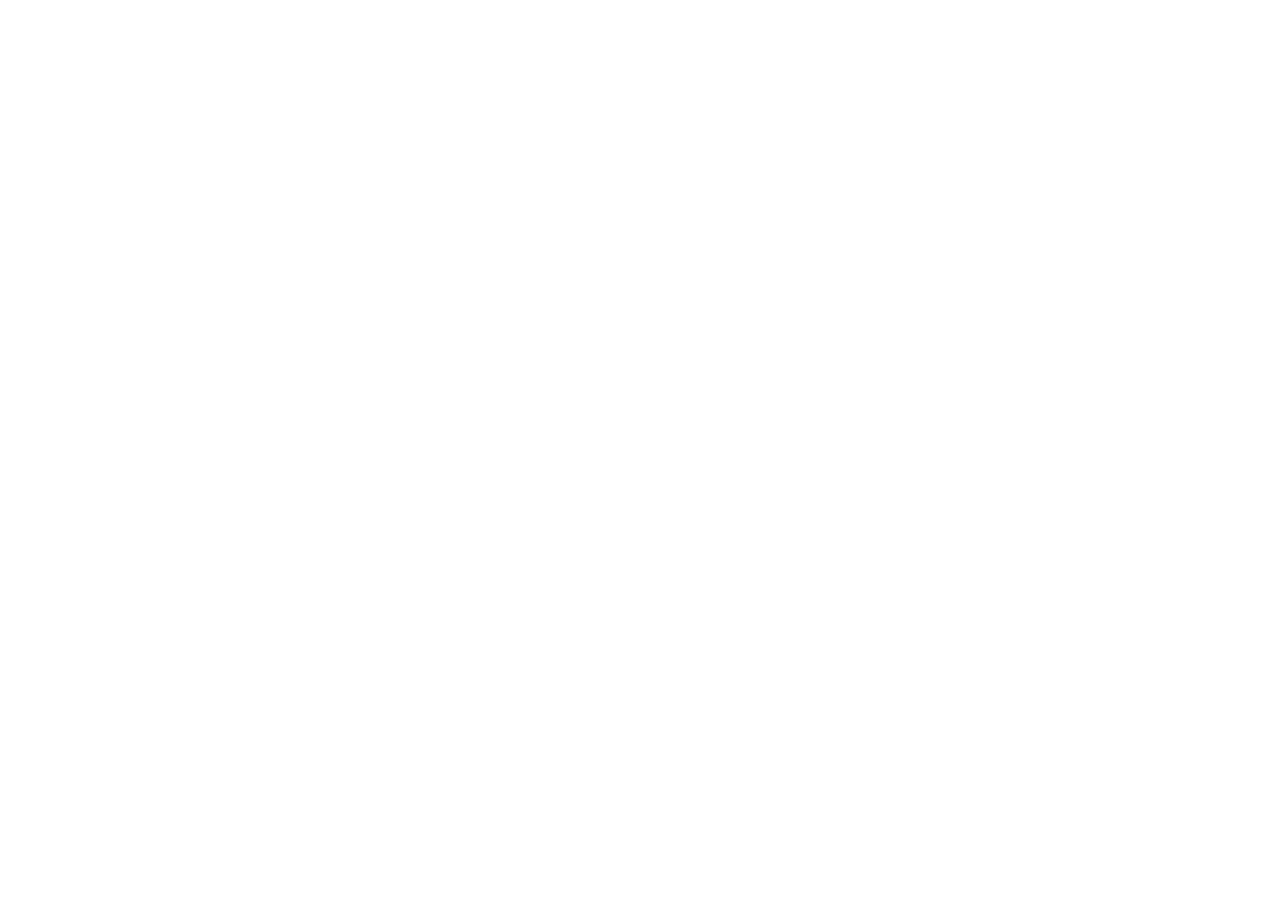
==== index.html @ 4d1c9d21 "added the main html file and a ccs file" ====
<!DOCTYPE html>
<html lang="en">
<head>
    <meta charset="UTF-8">
    <meta http-equiv="X-UA-Compatible" content="IE=edge">
    <meta name="viewport" content="width=device-width, initial-scale=1.0">
    <link rel="stylesheet" href="/CSS/style.css">
    <title>Murder Mystery</title>
</head>
<body>
    
</body>
</html>
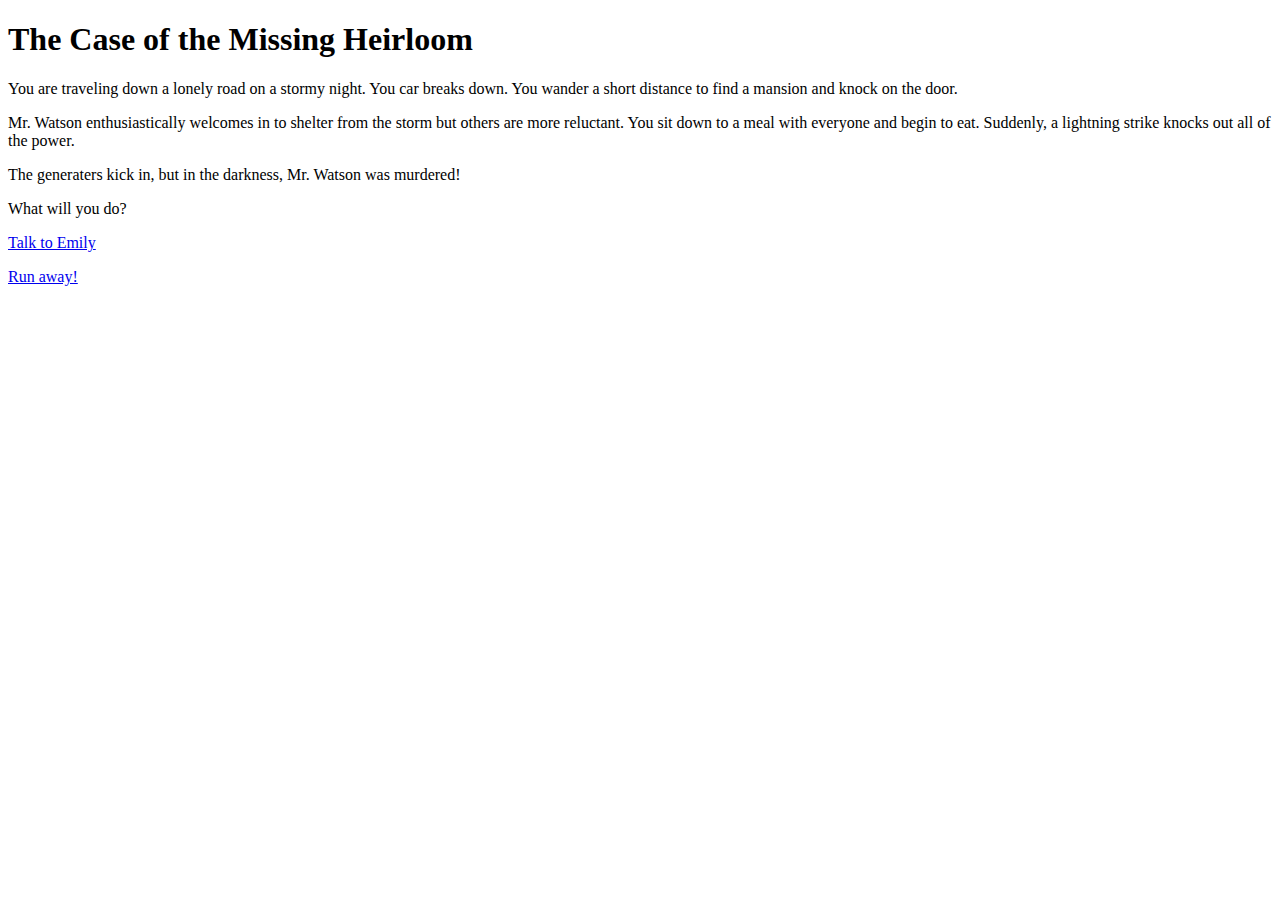
==== commit b2a068cf: "Michelle added Home, Emily, Flee(end), and Investigate pages" ====
--- a/index.html
+++ b/index.html
@@ -8,6 +8,25 @@
     <title>Murder Mystery</title>
 </head>
 <body>
-    
+    <div class="home-title-box">
+        <h1 class="home-title">The Case of the Missing Heirloom</h1>
+    </div>
+    <div class="home-body">
+        <p>
+            You are traveling down a lonely road on a stormy night. You car breaks down. You wander a short distance to find a mansion and knock on the door. 
+         </p>
+        <p>
+
+            Mr. Watson enthusiastically welcomes in to shelter from the storm but others are more reluctant. You sit down to a meal with everyone and begin to eat. Suddenly, a  lightning strike knocks out all of the power. 
+        </p>
+        <p>The generaters kick in, but in the darkness, Mr. Watson was murdered!
+        </p>
+        
+        <p>What will you do?</p>
+        <a href="/mich/emily.html">Talk to Emily</a>
+        <p></p>
+        <a href="/mich/flee.html">Run away! </a>
+        
+    </div>
 </body>
 </html>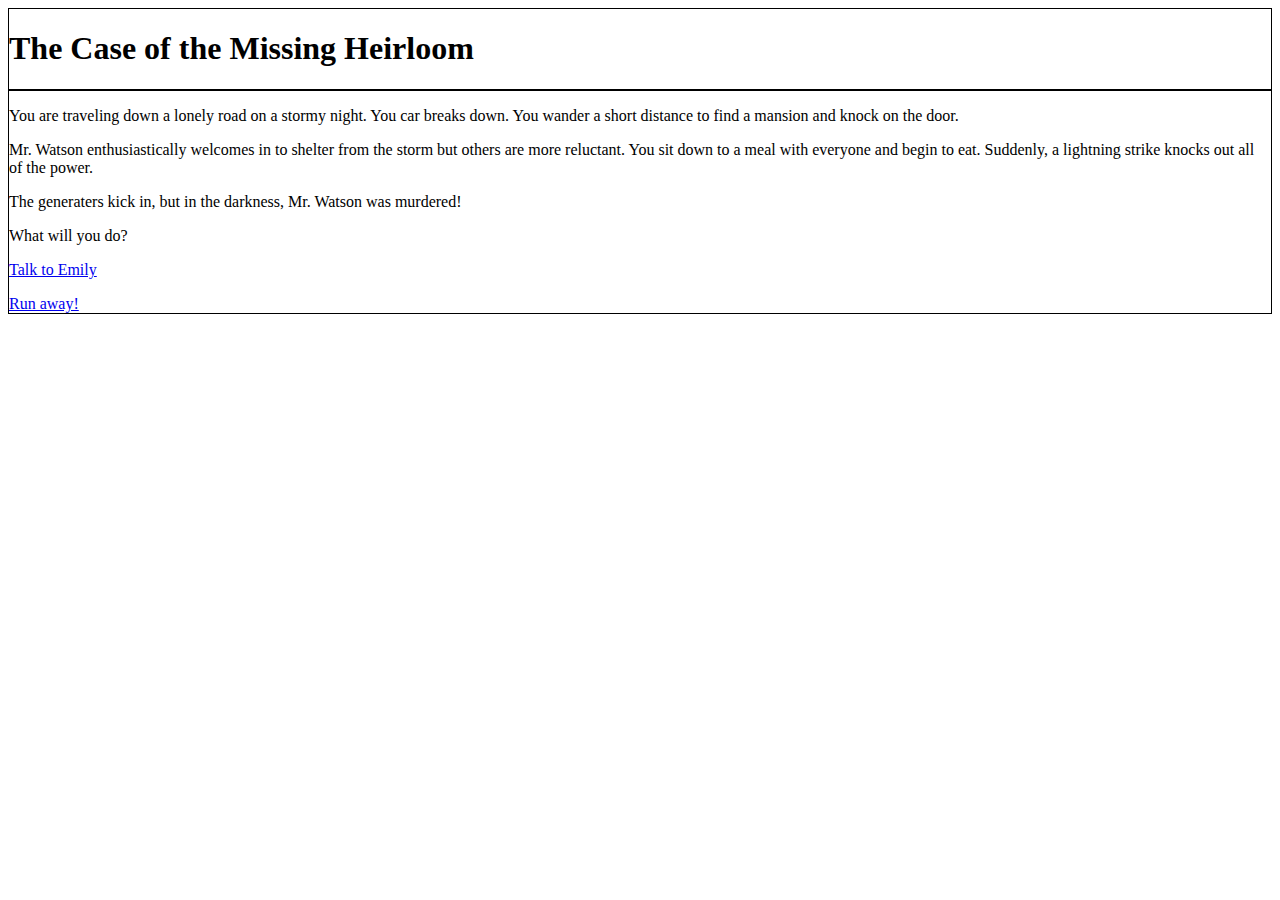
==== commit 5623ce4e: "2nd commit, added simple styling and fixed folders" ====
--- a/index.html
+++ b/index.html
@@ -23,9 +23,9 @@
         </p>
         
         <p>What will you do?</p>
-        <a href="/mich/emily.html">Talk to Emily</a>
+        <a href="/MichM/emily.html">Talk to Emily</a>
         <p></p>
-        <a href="/mich/flee.html">Run away! </a>
+        <a href="/MichM/flee.html">Run away! </a>
         
     </div>
 </body>
--- a/CSS/style.css
+++ b/CSS/style.css
@@ -0,0 +1,36 @@
+/*Hi feel free to change in any way!*/
+
+
+.home-title-box{
+    border:1px solid black;
+}
+
+.home-title{
+    font-family: Cambria, Cochin, Georgia, Times, 'Times New Roman', serif;
+}
+.home-body{
+    border:1px solid black;
+}
+
+.emily-box{
+    border:1px solid grey;
+}
+.emily-title{
+    font-family: Cambria, Cochin, Georgia, Times, 'Times New Roman', serif;
+}
+
+.flee-box{
+    border:1px solid grey;
+}
+.flee-title{
+    font-family: Cambria, Cochin, Georgia, Times, 'Times New Roman', serif;
+}
+
+.argument-box{
+    border:1px solid grey;
+}
+.argument-title{
+    font-family: Cambria, Cochin, Georgia, Times, 'Times New Roman', serif;
+}
+
+
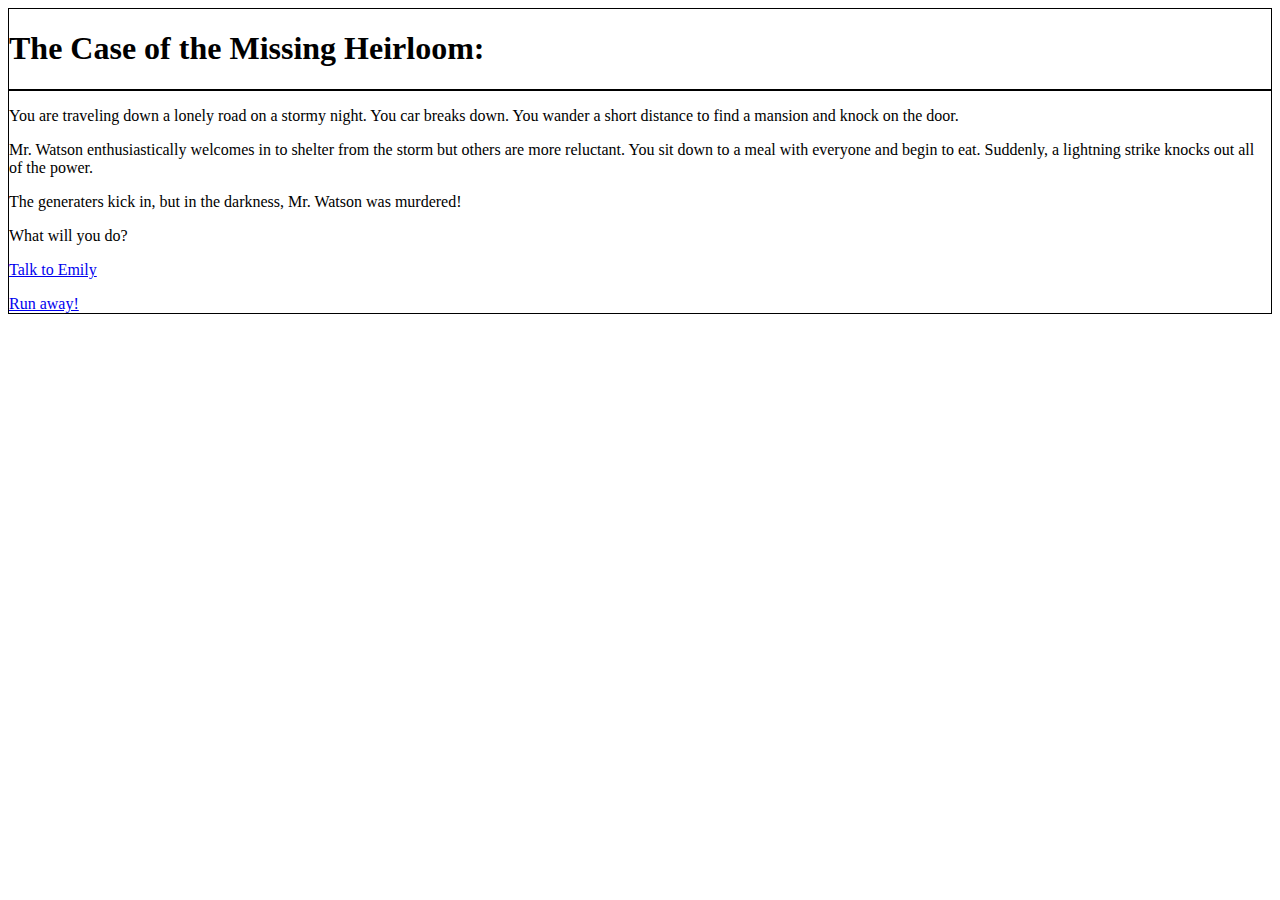
==== commit 6d39e6a9: "links, titles, edit" ====
--- a/index.html
+++ b/index.html
@@ -9,7 +9,7 @@
 </head>
 <body>
     <div class="home-title-box">
-        <h1 class="home-title">The Case of the Missing Heirloom</h1>
+        <h1 class="home-title">The Case of the Missing Heirloom:</h1>
     </div>
     <div class="home-body">
         <p>
@@ -17,7 +17,7 @@
          </p>
         <p>
 
-            Mr. Watson enthusiastically welcomes in to shelter from the storm but others are more reluctant. You sit down to a meal with everyone and begin to eat. Suddenly, a  lightning strike knocks out all of the power. 
+            Mr. Watson enthusiastically welcomes in to shelter from the storm but others are more reluctant. You sit down to a meal with everyone and begin to eat. Suddenly, a lightning strike knocks out all of the power. 
         </p>
         <p>The generaters kick in, but in the darkness, Mr. Watson was murdered!
         </p>
@@ -25,7 +25,7 @@
         <p>What will you do?</p>
         <a href="/MichM/emily.html">Talk to Emily</a>
         <p></p>
-        <a href="/MichM/flee.html">Run away! </a>
+        <a href="/Flee/Flee.html">Run away! </a>
         
     </div>
 </body>
--- a/CSS/style.css
+++ b/CSS/style.css
@@ -1,4 +1,10 @@
 /*Hi feel free to change in any way!*/
+
+
+body
+{
+    font-family: Cambria, Cochin, Georgia, Times, 'Times New Roman', serif;
+}
 
 
 .home-title-box{
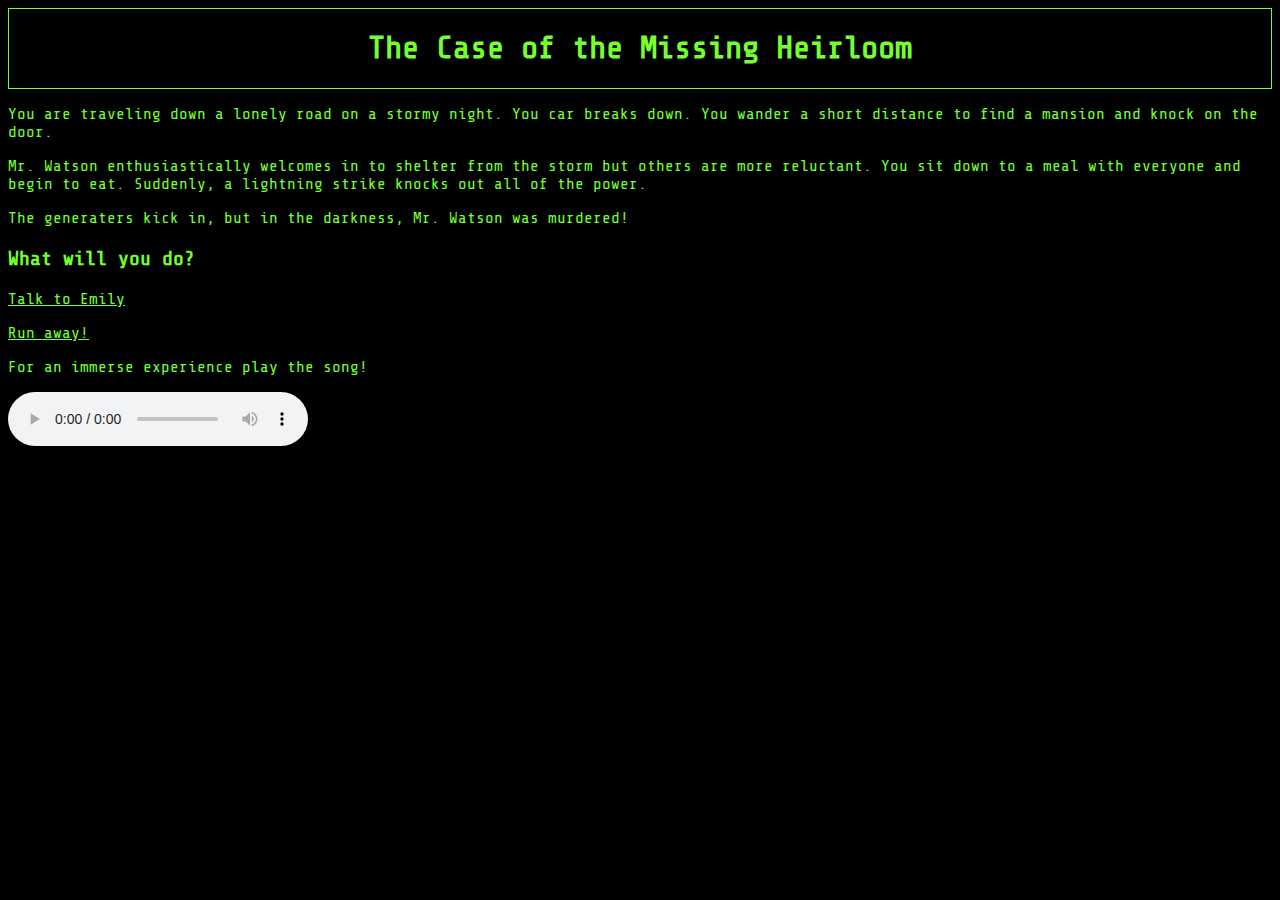
==== commit 7b138d40: "style and music added" ====
--- a/index.html
+++ b/index.html
@@ -5,11 +5,14 @@
     <meta http-equiv="X-UA-Compatible" content="IE=edge">
     <meta name="viewport" content="width=device-width, initial-scale=1.0">
     <link rel="stylesheet" href="/CSS/style.css">
+    <link rel="preconnect" href="https://fonts.googleapis.com"><link rel="preconnect" href="https://fonts.gstatic.com" crossorigin><link href="https://fonts.googleapis.com/css2?family=Share+Tech+Mono&display=swap" rel="stylesheet">
+    <style> @import url('https://fonts.googleapis.com/css2?family=Share+Tech+Mono&display=swap'); </style>
+    
     <title>Murder Mystery</title>
 </head>
 <body>
     <div class="home-title-box">
-        <h1 class="home-title">The Case of the Missing Heirloom:</h1>
+        <h1 class="home-title">The Case of the Missing Heirloom</h1>
     </div>
     <div class="home-body">
         <p>
@@ -22,10 +25,17 @@
         <p>The generaters kick in, but in the darkness, Mr. Watson was murdered!
         </p>
         
-        <p>What will you do?</p>
+        <p class="myBold">What will you do?</p>
         <a href="/MichM/emily.html">Talk to Emily</a>
         <p></p>
         <a href="/Flee/Flee.html">Run away! </a>
+
+        <div>
+            <p>For an immerse experience play the song!</p>
+            <audio autoplay controls src="/audio/Nobou - Particles.mp3"></audio>
+        </div>
+
+        
         
     </div>
 </body>
--- a/CSS/style.css
+++ b/CSS/style.css
@@ -3,40 +3,65 @@
 
 body
 {
-    font-family: Cambria, Cochin, Georgia, Times, 'Times New Roman', serif;
+    font-family: 'Share Tech Mono', monospace;
+    color: rgb(116, 255, 47);
+    background-color: rgb(0, 0, 0);
+    
 }
 
 
 .home-title-box{
-    border:1px solid black;
+    border:1px solid rgb(116, 255, 47);;
+    display: flex;
+    justify-content: center;
+    margin-bottom: 10px;
+    
 }
 
 .home-title{
-    font-family: Cambria, Cochin, Georgia, Times, 'Times New Roman', serif;
+    /* font-family: Cambria, Cochin, Georgia, Times, 'Times New Roman', serif; */
+    
 }
 .home-body{
-    border:1px solid black;
+    
 }
 
 .emily-box{
-    border:1px solid grey;
+   
 }
-.emily-title{
-    font-family: Cambria, Cochin, Georgia, Times, 'Times New Roman', serif;
+.title{
+    
+    display: flex;
+    justify-content: center;
+    margin-bottom: 10px;
 }
 
 .flee-box{
     border:1px solid grey;
 }
 .flee-title{
-    font-family: Cambria, Cochin, Georgia, Times, 'Times New Roman', serif;
-}
-
-.argument-box{
-    border:1px solid grey;
-}
-.argument-title{
-    font-family: Cambria, Cochin, Georgia, Times, 'Times New Roman', serif;
+    /* font-family: Cambria, Cochin, Georgia, Times, 'Times New Roman', serif; */
 }
 
 
+
+.myButton
+{
+    color: black;
+}
+
+a:visited, a:link
+{
+    color: rgb(116, 255, 47);
+}
+
+a:hover
+{
+    color: rgb(242, 255, 0);
+}
+
+.myBold
+{
+    font-size: 20px;
+    font-weight: 1000;
+}